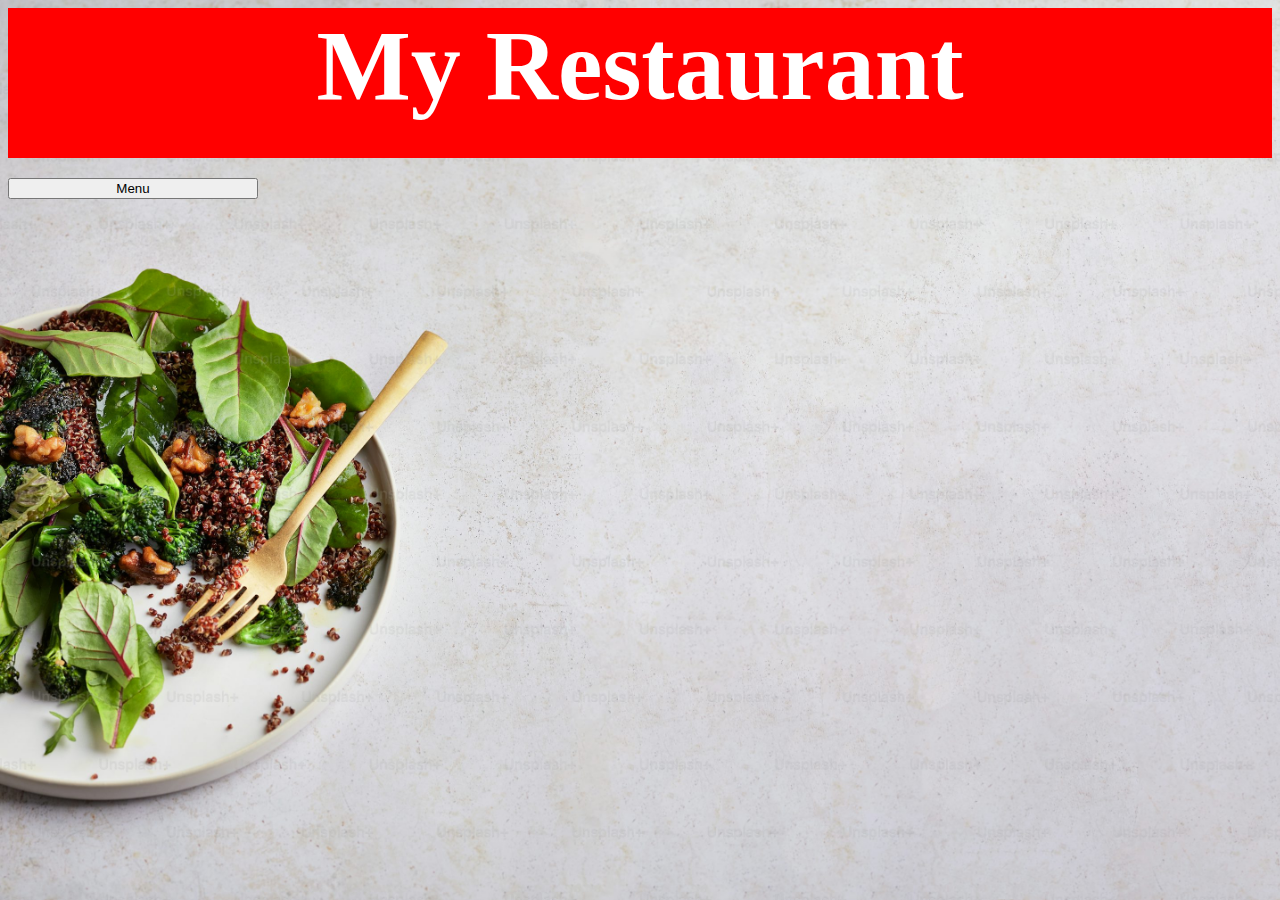
==== index.html @ 19914892 "Buttons" ====
<!DOCTYPE html>
<html lang="en">
<head>
    <meta charset="UTF-8">
    <meta name="viewport" content="width=device-width, initial-scale=1.0">
    <title>My Restaurant</title>
    <link rel="stylesheet" href="style.css">
</head>
<body bgcolor="blue">
<body background="bg.jpg" class="obj">
<div>
    <h1 class="head">My Restaurant</h1>
</div>
<div>
  <button type="button" onclick="location.href='Task1_Swati_23153136\menu.html'" class="button">Menu</button>

</div>
</body>
</html>
---- style.css ----
.head{
    text-align: center;
    color:White;
    background-color: red;
    font-size: 100px;
    font-weight: 50px;
    height: 150px;
    margin-top: 0px;
    margin-bottom: 20px;
}
.al{
    margin-bottom:30px;
}

.obj{
    background-size: cover;
    background-position:center centre;
    background-repeat:no-repeat;
    background-attachment:fixed ; 
}
.button{
    width: 250px;
    padding-top: 50x;
    margin-left: 0;

}
.inlineblock{
    display:inline-block;

}
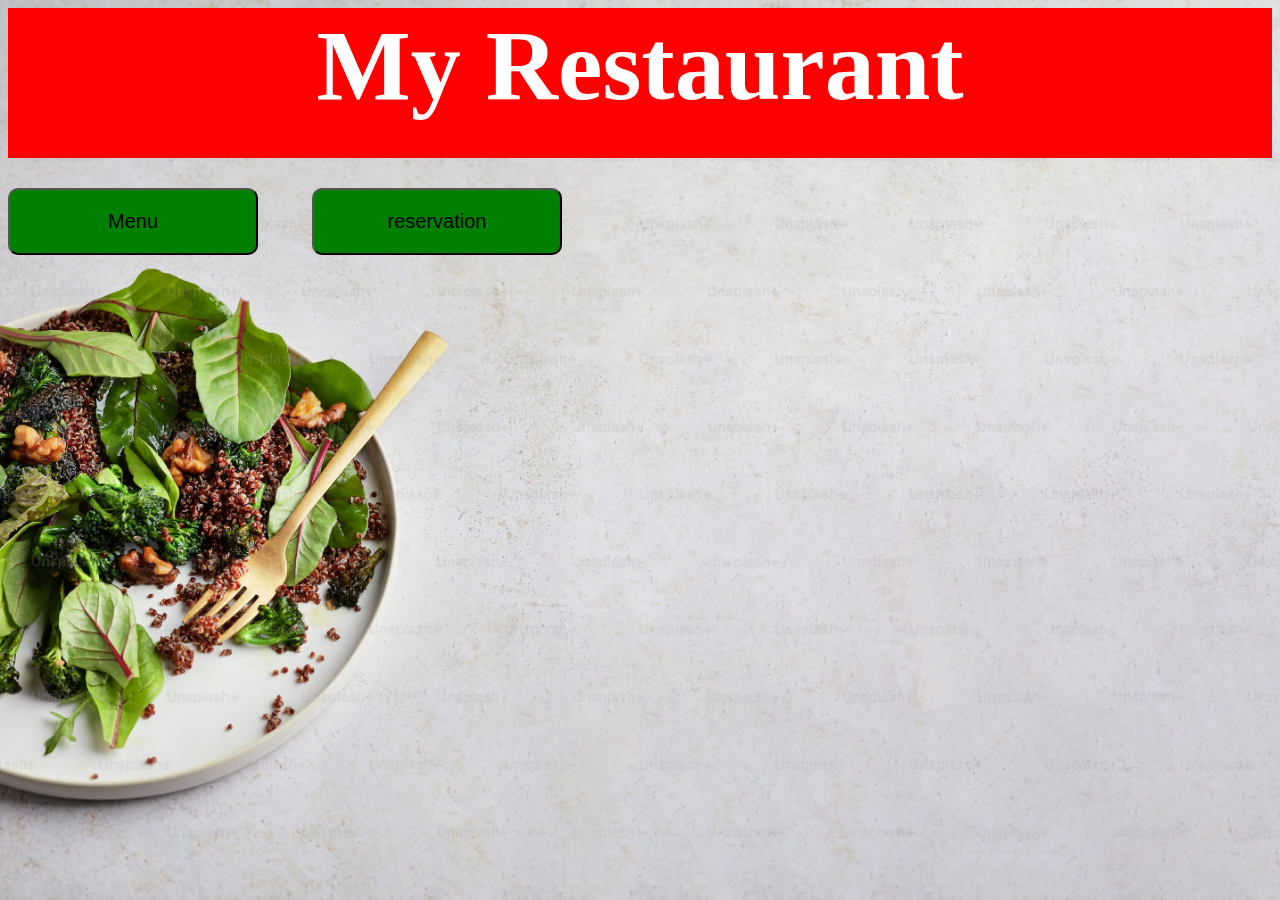
==== commit ce9fc808: "Reservation button" ====
--- a/index.html
+++ b/index.html
@@ -4,15 +4,19 @@
     <meta charset="UTF-8">
     <meta name="viewport" content="width=device-width, initial-scale=1.0">
     <title>My Restaurant</title>
-    <link rel="stylesheet" href="style.css">
+    <link rel="stylesheet" type="text/css" href="style.css">
 </head>
 <body bgcolor="blue">
 <body background="bg.jpg" class="obj">
-<div>
+<div class="al">
     <h1 class="head">My Restaurant</h1>
 </div>
-<div>
+<div class="inlineblock">
   <button type="button" onclick="location.href='Task1_Swati_23153136\menu.html'" class="button">Menu</button>
+
+</div>
+<div class="inlineblock">
+    <button type="button" onclick="location.href='Task1_Swati_23153136\reservation.html'" class="button">reservation</button>
 
 </div>
 </body>
--- a/style.css
+++ b/style.css
@@ -20,11 +20,21 @@
 }
 .button{
     width: 250px;
+    text-align:center;
     padding-top: 50x;
+    font-size: 20px;
+    padding-right: 20px;
+    padding-left: 20px;
     margin-left: 0;
+    padding-top:20px;
+    padding-bottom:20px;
+    border-radius:10px;
+    background-color: green;
+    cursor:pointer;
 
 }
 .inlineblock{
     display:inline-block;
+    width:300px
 
 }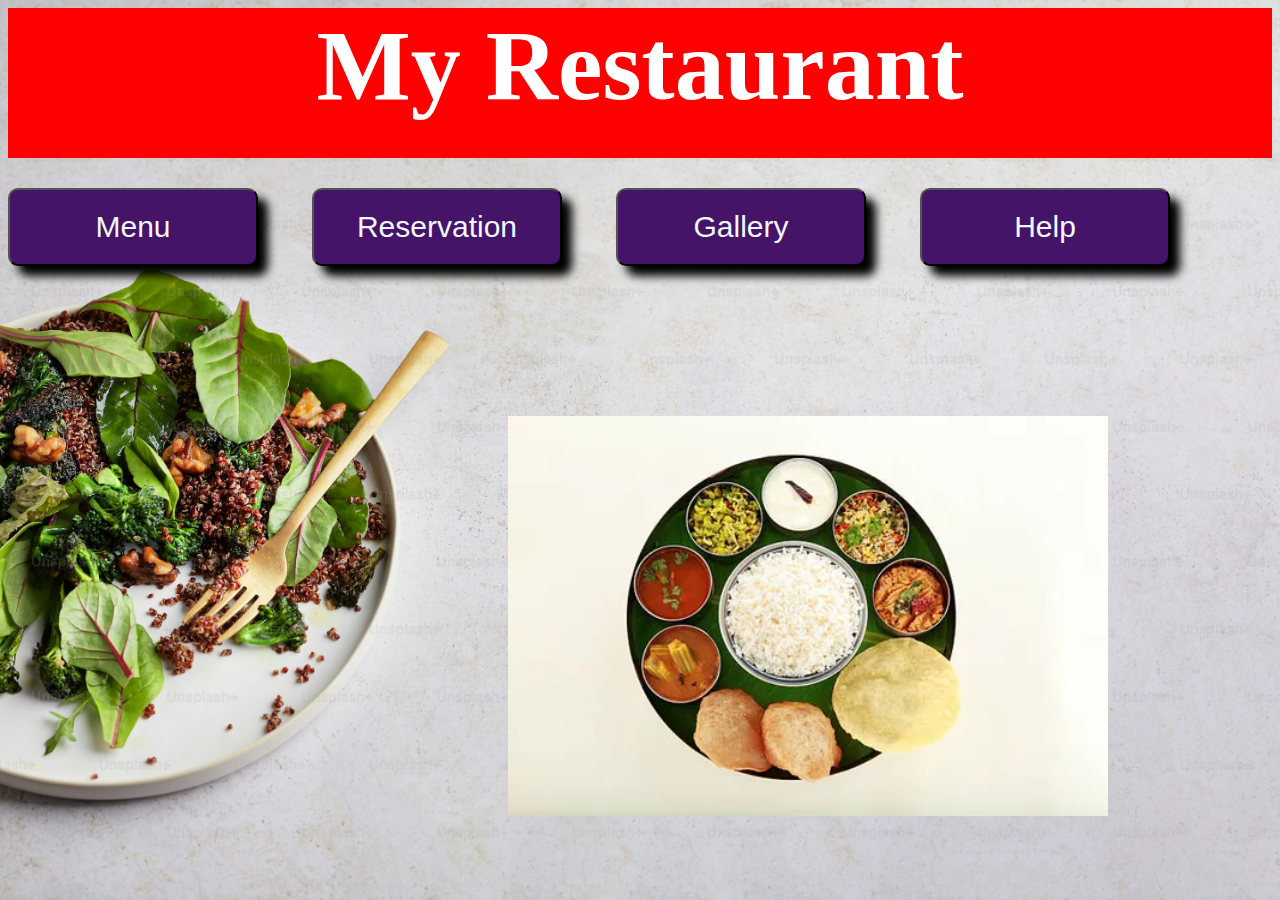
==== commit 41d1e996: "New slide show added" ====
--- a/index.html
+++ b/index.html
@@ -8,16 +8,36 @@
 </head>
 <body bgcolor="blue">
 <body background="bg.jpg" class="obj">
+<header>
 <div class="al">
     <h1 class="head">My Restaurant</h1>
+</header>
+<main>
 </div>
 <div class="inlineblock">
   <button type="button" onclick="location.href='Task1_Swati_23153136\menu.html'" class="button">Menu</button>
 
 </div>
 <div class="inlineblock">
-    <button type="button" onclick="location.href='Task1_Swati_23153136\reservation.html'" class="button">reservation</button>
+    <button type="button" onclick="location.href='Task1_Swati_23153136\reservation.html'" class="button">Reservation</button>
 
 </div>
+<div class="inlineblock">
+    <button type="button" onclick="location.href='Task1_Swati_23153136\gallery.html'" class="button">Gallery</button>   
+</div>
+<div class="inlineblock">
+    <button type="button" onclick="location.href='Task1_Swati_23153136\gallery.html'" class="button">Help</button>   
+</div>
+<div id="slider">
+    <figure>
+        <img src="img1.webp">
+        <img src="img2.webp">
+        <img src="img3.webp">
+        <img src="img4.webp">
+        <img src="img1.webp">
+
+    </figure>
+</div>
+</main>
 </body>
 </html>--- a/style.css
+++ b/style.css
@@ -21,20 +21,73 @@
 .button{
     width: 250px;
     text-align:center;
+    color:aliceblue;
     padding-top: 50x;
-    font-size: 20px;
+    font-size: 30px;
     padding-right: 20px;
     padding-left: 20px;
     margin-left: 0;
+    margin-right: 20px;
     padding-top:20px;
     padding-bottom:20px;
     border-radius:10px;
-    background-color: green;
+    background-color: rgb(69, 19, 103);
     cursor:pointer;
+    box-shadow:10px 10px 10px black;
 
 }
 .inlineblock{
     display:inline-block;
     width:300px
 
+}
+#slider{
+    overflow: hidden;
+    width: 600px;
+    margin-top: 150px;
+    margin-left: 500px;
+}
+#slider figure {
+    position: relative;
+    width: 500%;
+    margin: 0;
+    left 0;
+    animation: 20s slider infinite;
+}
+#slider figure img {
+    float: left;
+    width: 20%;
+
+}
+@keyframes slider {
+    0% {
+        left:0%;
+    }
+    20% {
+        left: 0%;
+
+    }
+    25% {
+        left: -100%;
+
+    }
+    45% {
+        left:-100%;
+    }
+    50% {
+        left:-200%;
+    }
+    70% {
+        left: -200;
+    }
+    75% {
+        left: -300%;
+    }
+    95% {
+        left: -300%;
+    }
+    100% {
+        left: -400%;
+    }
+
 }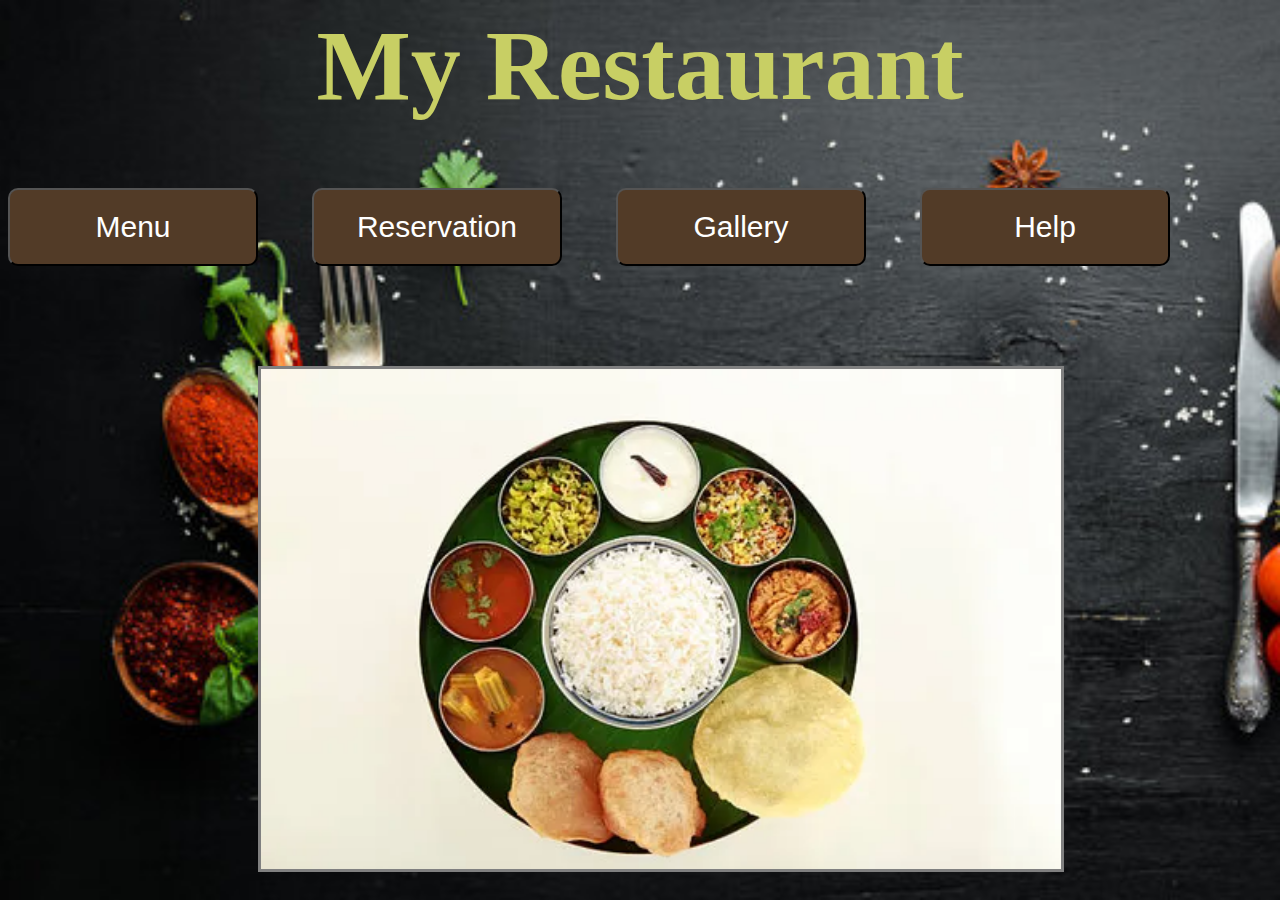
==== commit cc9ac895: "New changes" ====
--- a/index.html
+++ b/index.html
@@ -15,18 +15,18 @@
 <main>
 </div>
 <div class="inlineblock">
-  <button type="button" onclick="location.href='Task1_Swati_23153136\menu.html'" class="button">Menu</button>
+  <button type="button"  class="button"><a href="/Task1_Swati_23153136/menu.html" class="hello">Menu</a></button>
 
 </div>
 <div class="inlineblock">
-    <button type="button" onclick="location.href='Task1_Swati_23153136\reservation.html'" class="button">Reservation</button>
+    <button type="button" class="button"><a href="/Task1_Swati_23153136/reservation.html" class="hello">Reservation</a></button>
 
 </div>
 <div class="inlineblock">
-    <button type="button" onclick="location.href='Task1_Swati_23153136\gallery.html'" class="button">Gallery</button>   
+    <button type="button" class="button"><a href="/Task1_Swati_23153136/gallery.html" class="hello">Gallery</a></button>   
 </div>
 <div class="inlineblock">
-    <button type="button" onclick="location.href='Task1_Swati_23153136\gallery.html'" class="button">Help</button>   
+    <button type="button" class="button"><a href="/Task1_Swati_23153136/Help.html" class="hello">Help</a></button>   
 </div>
 <div id="slider">
     <figure>
--- a/style.css
+++ b/style.css
@@ -1,7 +1,6 @@
 .head{
     text-align: center;
-    color:White;
-    background-color: red;
+    color:rgb(200, 207, 100);
     font-size: 100px;
     font-weight: 50px;
     height: 150px;
@@ -31,10 +30,18 @@
     padding-top:20px;
     padding-bottom:20px;
     border-radius:10px;
-    background-color: rgb(69, 19, 103);
+    background-color: rgb(82, 59, 39);
     cursor:pointer;
+    transition: opacity 1s, background-color 1s,box-shadow 1s;
+
+}
+.button:hover{
+    background-color: rgb(43, 220, 226);
+    opacity: 0.8;
     box-shadow:10px 10px 10px black;
-
+}
+.button:active{
+    background-color: blue;
 }
 .inlineblock{
     display:inline-block;
@@ -43,15 +50,19 @@
 }
 #slider{
     overflow: hidden;
-    width: 600px;
-    margin-top: 150px;
-    margin-left: 500px;
+    width: 800px;
+    height: 500px;
+    border: 3px;
+    border-style: solid;
+    border-color: gray;
+    margin-top: 100px;
+    margin-left: 250px;
 }
 #slider figure {
     position: relative;
     width: 500%;
     margin: 0;
-    left 0;
+    left: 0;
     animation: 20s slider infinite;
 }
 #slider figure img {
@@ -90,4 +101,8 @@
         left: -400%;
     }
 
-}+}
+.hello{
+    text-decoration: none;
+    color: white;
+}
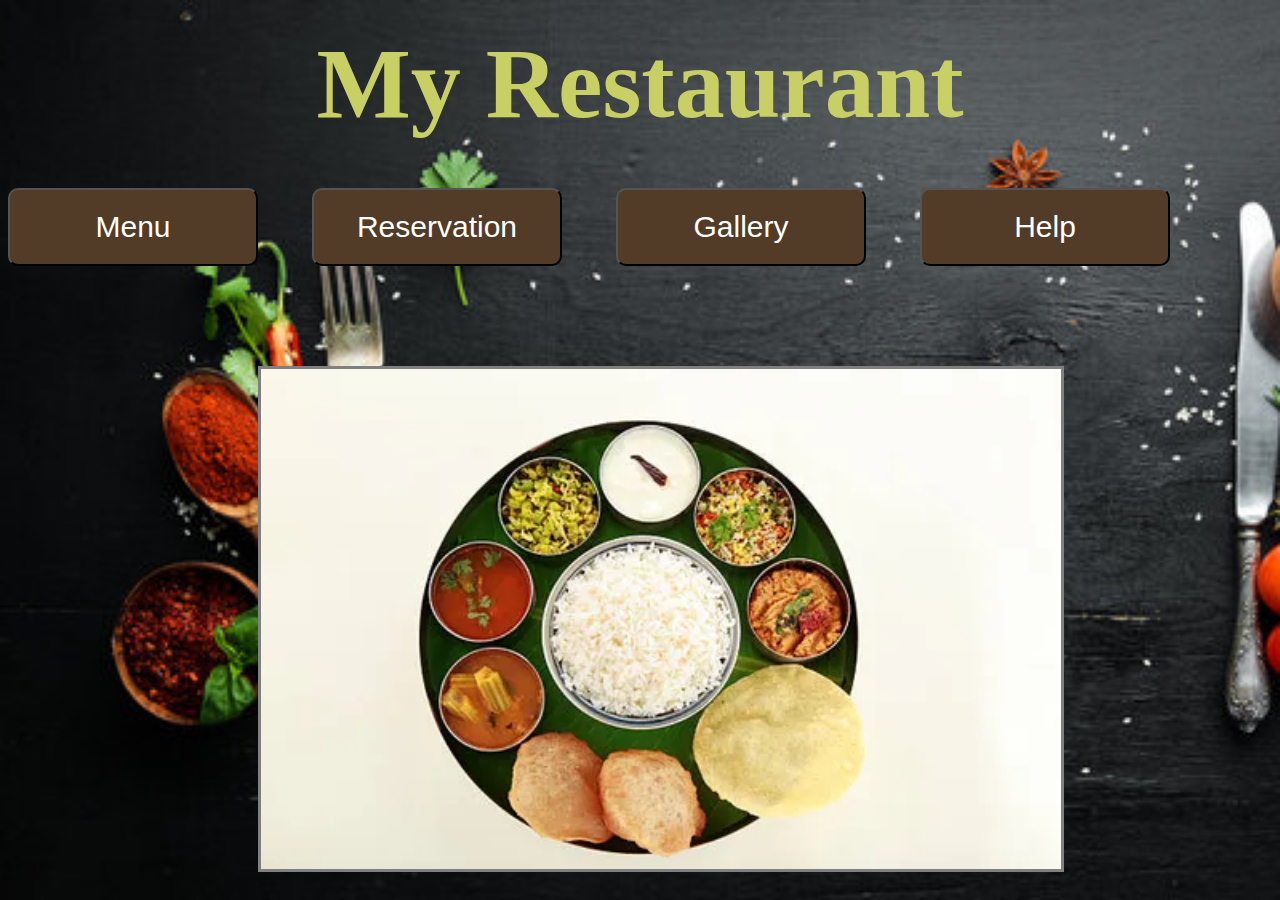
==== commit f50b37aa: "background fixed" ====
--- a/index.html
+++ b/index.html
@@ -11,9 +11,9 @@
 <header>
 <div class="al">
     <h1 class="head">My Restaurant</h1>
+
 </header>
 <main>
-</div>
 <div class="inlineblock">
   <button type="button"  class="button"><a href="/Task1_Swati_23153136/menu.html" class="hello">Menu</a></button>
 
@@ -38,6 +38,8 @@
 
     </figure>
 </div>
+</div>
+</main>
 </main>
 </body>
 </html>--- a/style.css
+++ b/style.css
@@ -6,6 +6,10 @@
     height: 150px;
     margin-top: 0px;
     margin-bottom: 20px;
+    position: relative;
+    display: flex;
+    justify-content: center;
+    align-items: center;
 }
 .al{
     margin-bottom:30px;
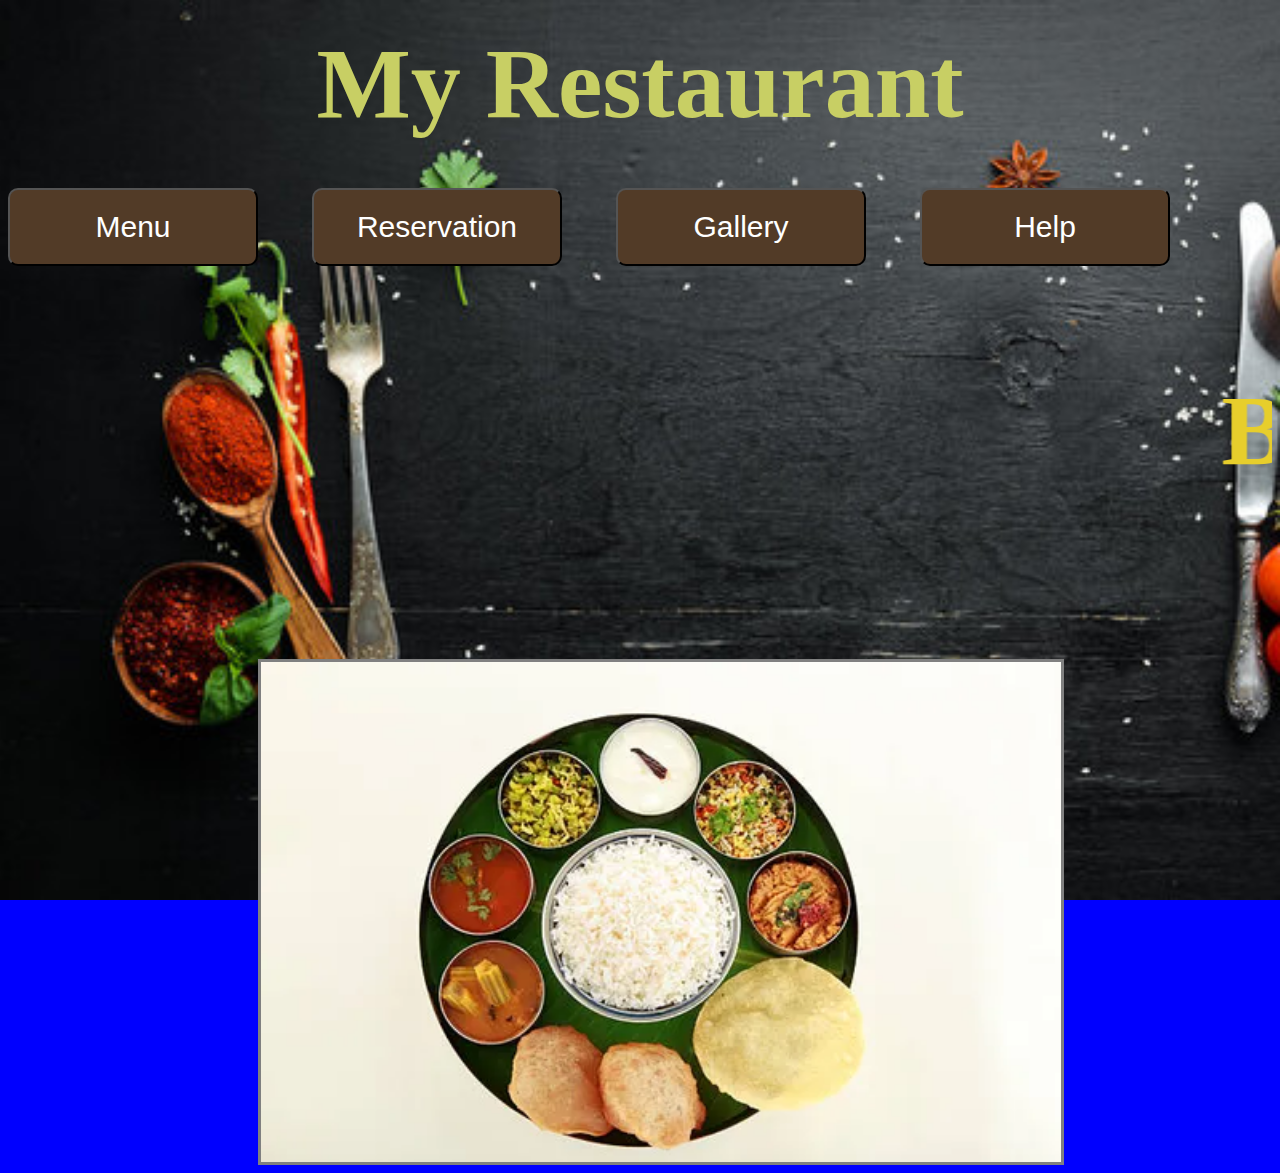
==== commit 212bfb7c: "menu added" ====
--- a/index.html
+++ b/index.html
@@ -28,6 +28,9 @@
 <div class="inlineblock">
     <button type="button" class="button"><a href="/Task1_Swati_23153136/Help.html" class="hello">Help</a></button>   
 </div>
+<div>
+    <marquee class="fon"><h1>Bringing class to cuisine</h1></marquee>
+</div>
 <div id="slider">
     <figure>
         <img src="img1.webp">
--- a/style.css
+++ b/style.css
@@ -13,6 +13,12 @@
 }
 .al{
     margin-bottom:30px;
+}
+.fon{
+    margin-top: 40px;
+    font-size: 50px;
+    font-weight: 600;
+    color:rgb(231, 206, 44);
 }
 
 .obj{
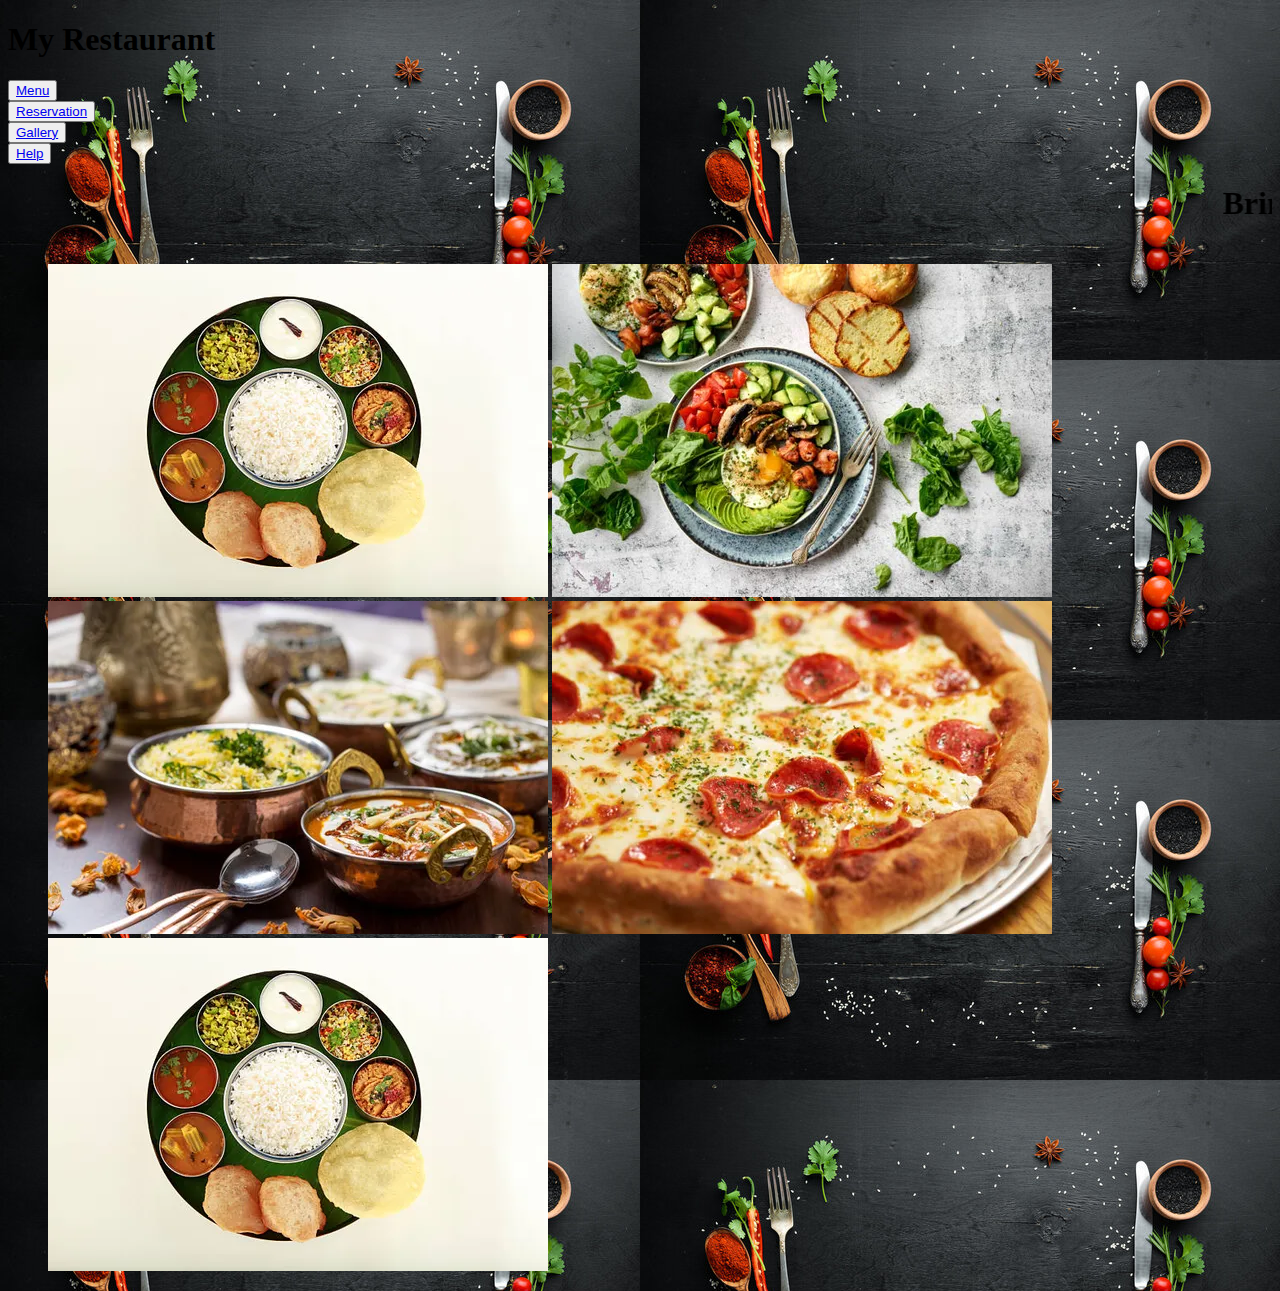
==== commit 97b76c08: "menu designed" ====
--- a/index.html
+++ b/index.html
@@ -4,7 +4,7 @@
     <meta charset="UTF-8">
     <meta name="viewport" content="width=device-width, initial-scale=1.0">
     <title>My Restaurant</title>
-    <link rel="stylesheet" type="text/css" href="style.css">
+    <link rel="stylesheet" type="text/css" href="/Task1_Swati_23153136/style.css">
 </head>
 <body bgcolor="blue">
 <body background="bg.jpg" class="obj">
@@ -43,6 +43,5 @@
 </div>
 </div>
 </main>
-</main>
 </body>
 </html>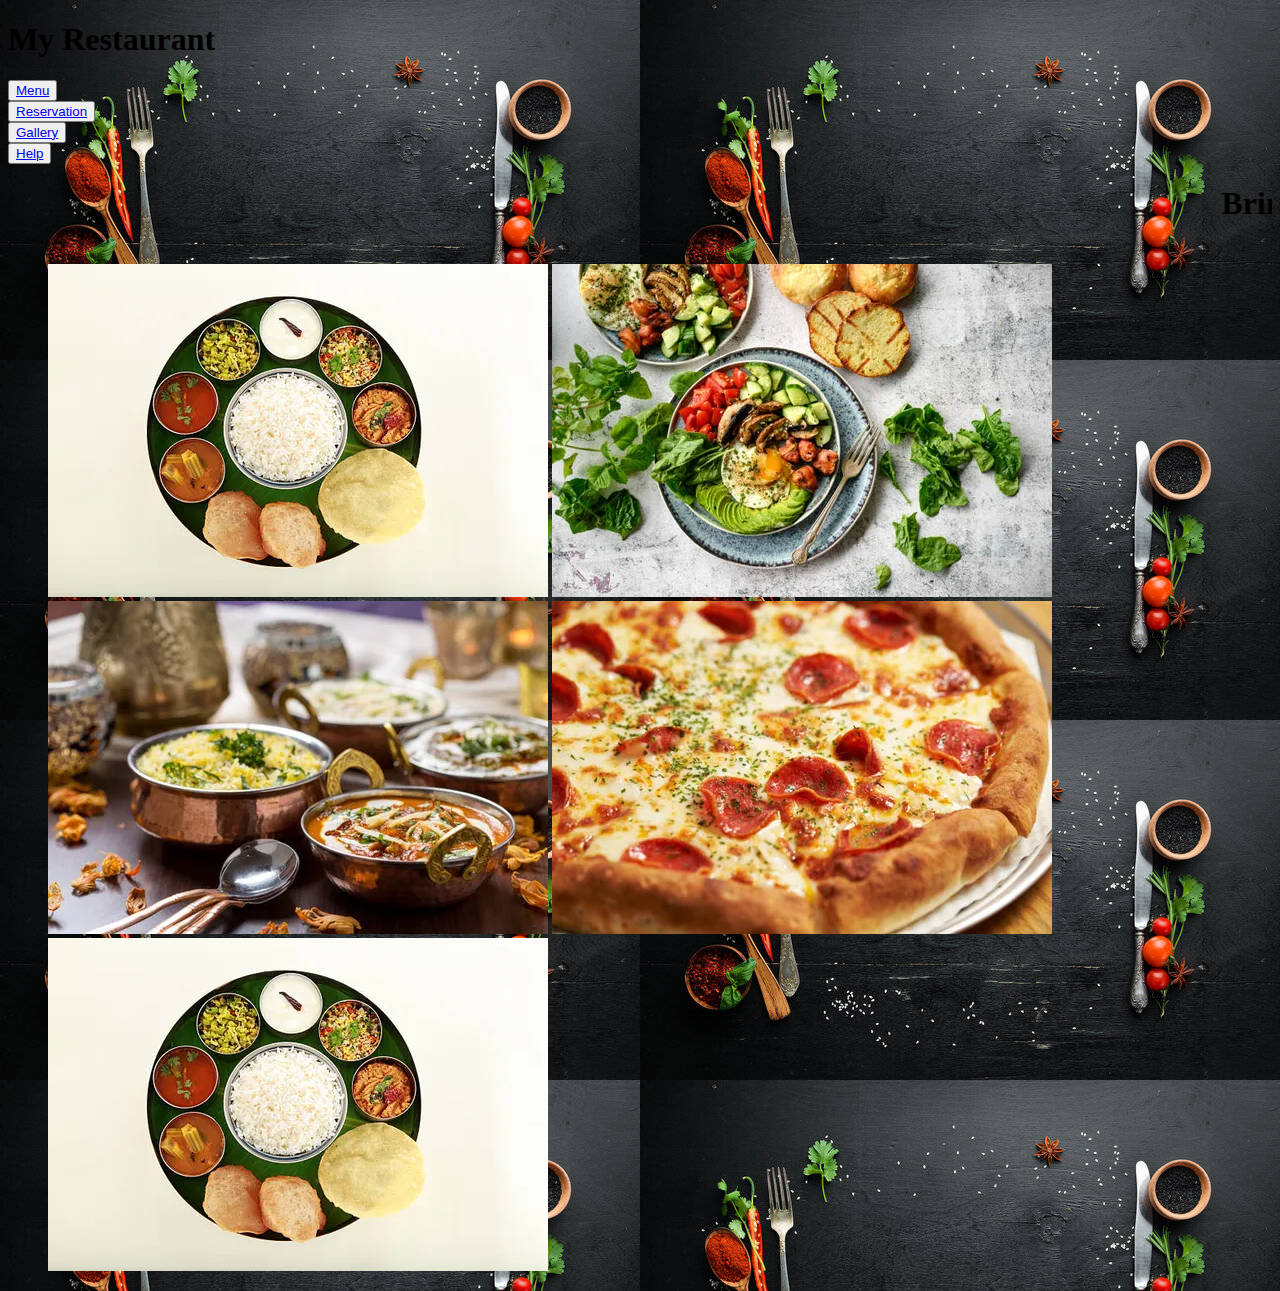
==== commit e0103c55: "Changes made in the repo" ====
--- a/index.html
+++ b/index.html
@@ -33,11 +33,11 @@
 </div>
 <div id="slider">
     <figure>
-        <img src="img1.webp">
-        <img src="img2.webp">
-        <img src="img3.webp">
-        <img src="img4.webp">
-        <img src="img1.webp">
+        <img src="img1.jpg">
+        <img src="img2.jpg">
+        <img src="img3.jpg">
+        <img src="img4.jpg">
+        <img src="img1.jpg">
 
     </figure>
 </div>
